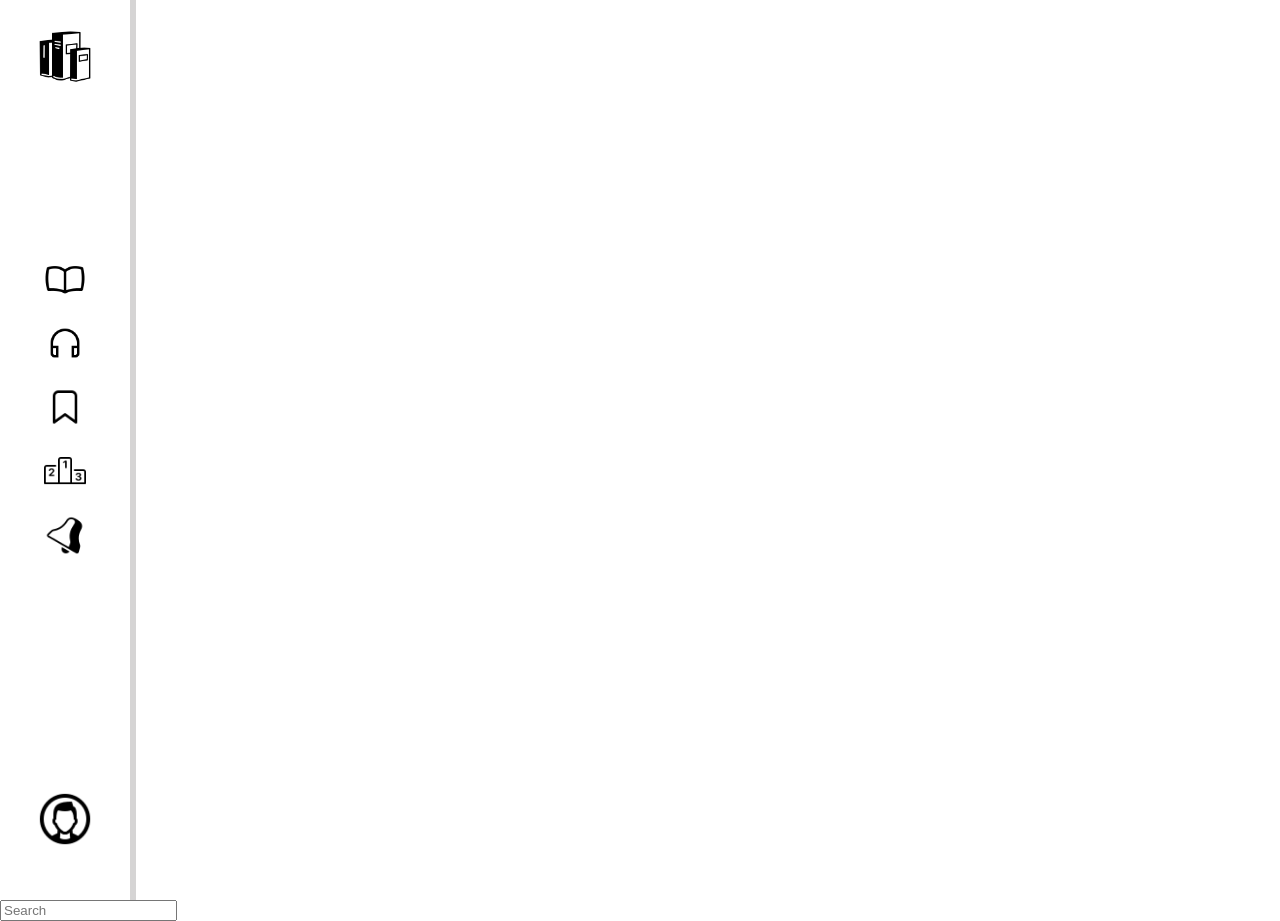
==== Home.html @ d2d113e6 "first commit" ====
<!DOCTYPE html>
<html lang="en">
<head>
    <meta charset="UTF-8">
    <meta name="viewport" content="width=device-width, initial-scale=1.0">
    <title>Riddles</title>
    <link rel="stylesheet" href="main.css">
</head>
<body>
   
 <div id="side-bar">
    <img id="BookIcon" src="icons8-books-100.png" alt="Book Icon">
     <div id="sidebar-items">
        <img id="reading" src="icons8-book-64.png" alt="Reading Icon">
        <img id="listen" src="icons8-headphones-64.png" alt="Listen Icon">
        <img id="saved" src="icons8-save-48.png" alt="Saved Icon">
        <img id="LeaderBoard" src="icons8-leaderboard-48.png" alt="Leaderboard Icon">
        <img id="bell" src="icons8-bell-48.png" alt="Bell Icon">
      </div>
      <img id="profile" src="icons8-profile-64.png" alt="Profile Icon">
 </div>

 <main>
<div id="center">
    <div class="search">
         <input type="text" placeholder="Search">
         
    </div>
</div>
 </main>

</body>
<script src="main.js"></script>
</html>
---- main.css ----
body{
    margin: 0;
    padding: 0;
    font-family: Arial, sans-serif;
}

#side-bar {
    display: flex;
    flex-direction: column;
    background-color: #ffffff;
    width: 130px;
    min-height: 100vh;
    border-right: 6px solid #c0bebea9;
    align-items: center;
    justify-content: center;
}


#BookIcon{
    width: 62px;
    height: 62px;
    margin-top: 24px;
}

#sidebar-items {
    display: flex;
    flex: 1;
    flex-direction: column;
    align-items: center;
    justify-content: space-evenly;
    width: 80%;
    padding: 150px 0; 
    cursor:pointer;
    margin-bottom: 10px;

}

#sidebar-items img {
    width: 42px;
    height: 42px;
}
#profile {
    width: 62px;
    height: 62px;
    padding:50px;
    cursor:pointer;
}
#BookIcon{
    cursor:pointer;
}

#sidebar-items img:hover {
    transform: scale(1.1);
    transition: transform 0.3s ease;
}


#profile:hover {
    transform: scale(1.1);
    transition: transform 0.3s ease;
}

#BookIcon:hover {
    transform: scale(1.1);
    transition: transform 0.3s ease;
}
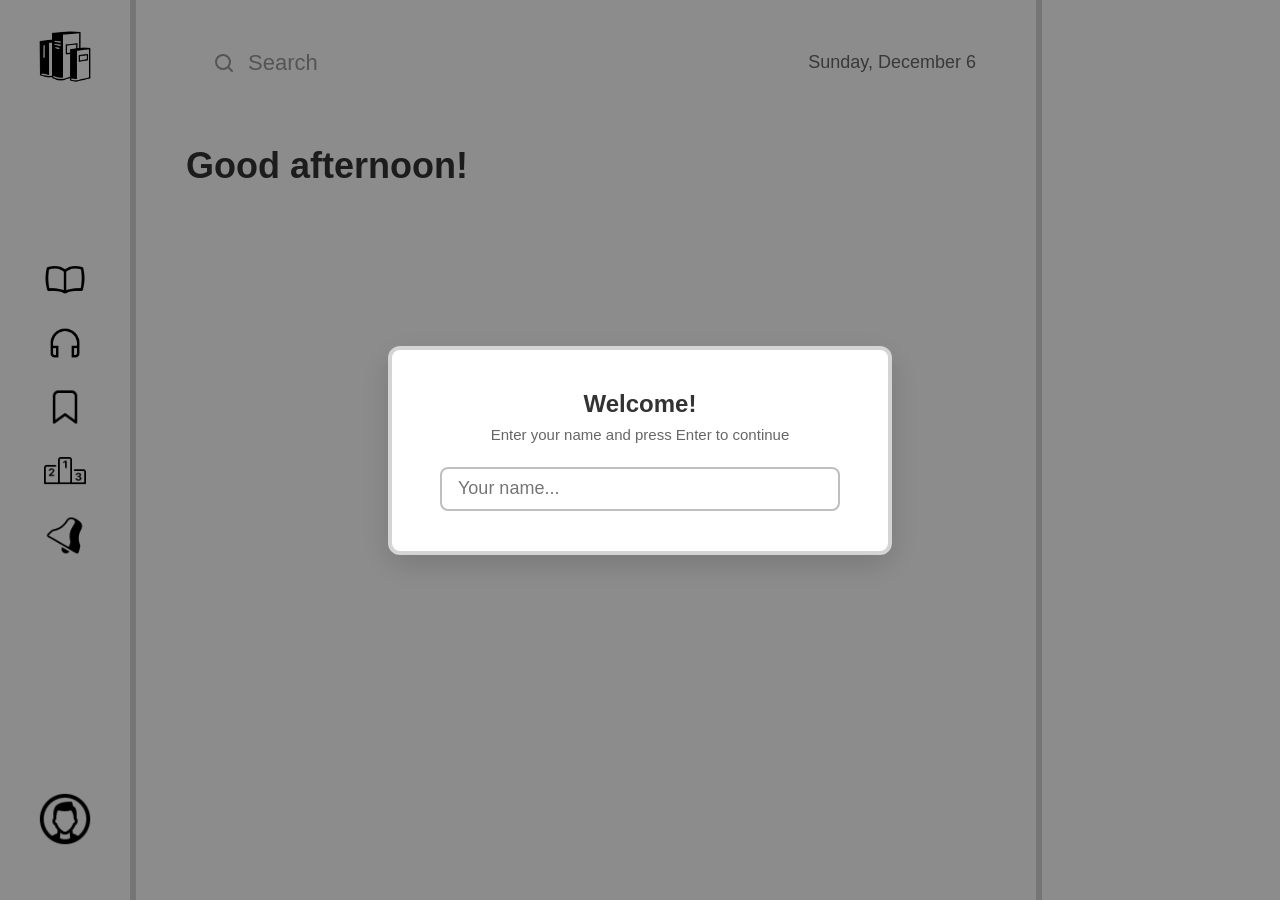
==== commit ed33348a: "modified:   Home.html 	modified:   main.css 	modified:   main.js" ====
--- a/Home.html
+++ b/Home.html
@@ -7,7 +7,18 @@
     <link rel="stylesheet" href="main.css">
 </head>
 <body>
-   
+   <!-- Welcome Overlay -->
+    
+   <div id="welcome-overlay" class="overlay">
+    <div class="welcome-modal">
+        <h2>Welcome!</h2>
+        <p>Enter your name and press Enter to continue</p>
+        <input type="text" id="name-input" placeholder="Your name..." autocomplete="off" />
+    </div>
+</div>
+
+<!-- ////////////// -->
+
  <div id="side-bar">
     <img id="BookIcon" src="icons8-books-100.png" alt="Book Icon">
      <div id="sidebar-items">
@@ -20,14 +31,27 @@
       <img id="profile" src="icons8-profile-64.png" alt="Profile Icon">
  </div>
 
- <main>
+
+
 <div id="center">
+
+    <div class="header">
+        
     <div class="search">
+         <svg class="search-icon" aria-hidden="true" viewBox="0 0 24 24" fill="none" xmlns="http://www.w3.org/2000/svg">
+             <circle cx="11" cy="11" r="7" stroke="currentColor" stroke-width="2" />
+             <path d="m16 16 4 4" stroke="currentColor" stroke-width="2" stroke-linecap="round" />
+         </svg>
          <input type="text" placeholder="Search">
-         
     </div>
+    <h1 class="date"></h1>
+    </div>
+
+  <h1 id="center_text">Good afternoon!</h1><br>
+  <h1 class="name"></h1>
+     
 </div>
- </main>
+
 
 </body>
 <script src="main.js"></script>
--- a/main.css
+++ b/main.css
@@ -1,7 +1,9 @@
-body{
+body {
     margin: 0;
     padding: 0;
     font-family: Arial, sans-serif;
+    display: flex; 
+    min-height: 100vh;
 }
 
 #side-bar {
@@ -13,13 +15,14 @@
     border-right: 6px solid #c0bebea9;
     align-items: center;
     justify-content: center;
-}
-
-
-#BookIcon{
+    flex-shrink: 0; 
+}
+
+#BookIcon {
     width: 62px;
     height: 62px;
     margin-top: 24px;
+    cursor: pointer;
 }
 
 #sidebar-items {
@@ -30,37 +33,190 @@
     justify-content: space-evenly;
     width: 80%;
     padding: 150px 0; 
-    cursor:pointer;
+    cursor: pointer;
     margin-bottom: 10px;
-
 }
 
 #sidebar-items img {
     width: 42px;
     height: 42px;
 }
+
 #profile {
     width: 62px;
     height: 62px;
-    padding:50px;
-    cursor:pointer;
-}
-#BookIcon{
-    cursor:pointer;
-}
-
-#sidebar-items img:hover {
-    transform: scale(1.1);
-    transition: transform 0.3s ease;
-}
-
-
-#profile:hover {
-    transform: scale(1.1);
-    transition: transform 0.3s ease;
-}
-
+    padding: 50px;
+    cursor: pointer;
+}
+
+#sidebar-items img:hover,
+#profile:hover,
 #BookIcon:hover {
     transform: scale(1.1);
     transition: transform 0.3s ease;
+}
+
+/* center */
+
+
+#center {
+    width:900px;
+    min-height: 100vh;
+    background-color: #ffffff;
+    border-right: 6px solid #c0bebea9;
+    display: flex;
+    flex-direction: column;
+}
+
+/* Header row */
+.header {
+    display: flex;
+    flex-direction: row; 
+    align-items: center;
+    justify-content: space-between;
+    width: 100%;
+    padding: 40px 60px;
+    box-sizing: border-box; /* Prevents padding from making .header wider than 100% */
+    gap: 40px;
+}
+
+.search {
+    border: none;
+    margin: 0; /* Moved spacing to .header padding */
+    flex: 1; /* Lets search take available space without overflowing */
+    max-width: 600px;
+    height: 44px;
+    display: flex;
+    align-items: center;
+    gap: 10px;
+    background-color: #f5f5f500; 
+    border-radius: 8px;
+    padding: 0 16px;
+}
+
+.search input {
+    border: none;
+    outline: none;
+    flex: 1;
+    min-width: 0;
+    height: 100%;
+    font-size: 22px; 
+    font-weight: 400;
+    font-family: Arial, sans-serif;
+    color: #333333;
+    background: transparent;
+}
+
+.search input::placeholder {
+    color: #999999;
+}
+
+.search-icon {
+    width: 24px;
+    height: 24px;
+    flex: 0 0 auto;
+    color: #999999;
+}
+
+.date {
+    font-size: 18px;
+    font-weight: 400;
+    color: #666666;
+    white-space: nowrap;
+}
+
+
+
+/* ////////////////// */
+
+/* welcome overlay */
+
+
+.overlay {
+    position: fixed;
+    top: 0;
+    left: 0;
+    width: 100vw;
+    height: 100vh;
+    background-color: rgba(0, 0, 0, 0.45);
+    display: flex;
+    align-items: center;
+    justify-content: center;
+    z-index: 1000;
+    opacity: 1;
+    transition: opacity 0.3s ease;
+}
+
+
+.overlay.hidden {
+    opacity: 0;
+    pointer-events: none;
+}
+
+.welcome-modal {
+    background-color: #ffffff;
+    padding: 40px 48px;
+    border-radius: 12px;
+    border: 4px solid #c0bebea9;
+    box-shadow: 0 10px 30px rgba(0, 0, 0, 0.15);
+    text-align: center;
+    width: 90%;
+    max-width: 400px;
+    transform: translateY(0);
+    transition: transform 0.3s ease;
+}
+
+.overlay.hidden .welcome-modal {
+    transform: translateY(-20px);
+}
+
+.welcome-modal h2 {
+    margin: 0 0 8px 0;
+    font-size: 24px;
+    color: #333333;
+}
+
+.welcome-modal p {
+    margin: 0 0 24px 0;
+    font-size: 15px;
+    color: #666666;
+}
+
+.welcome-modal input {
+    width: 100%;
+    height: 44px;
+    padding: 0 16px;
+    box-sizing: border-box;
+    font-size: 18px;
+    font-family: Arial, sans-serif;
+    color: #333333;
+    background-color: #f5f5f5;
+    border: 2px solid transparent;
+    border-radius: 8px;
+    outline: none;
+    transition: border-color 0.2s ease;
+}
+
+.welcome-modal input:focus {
+    border-color: #c0bebe;
+    background-color: #ffffff;
+}
+
+.greeting {
+    padding: 0 60px; 
+}
+
+#center_text {
+    margin-top:20px;
+    margin-left:50px;
+    font-size: 36px;
+    color: #333333;
+}
+
+.name {
+    margin-top:-10px;
+    margin-left:50px;
+    font-size: 32px;
+    font-weight: 500;
+    color: #666666;
 }
